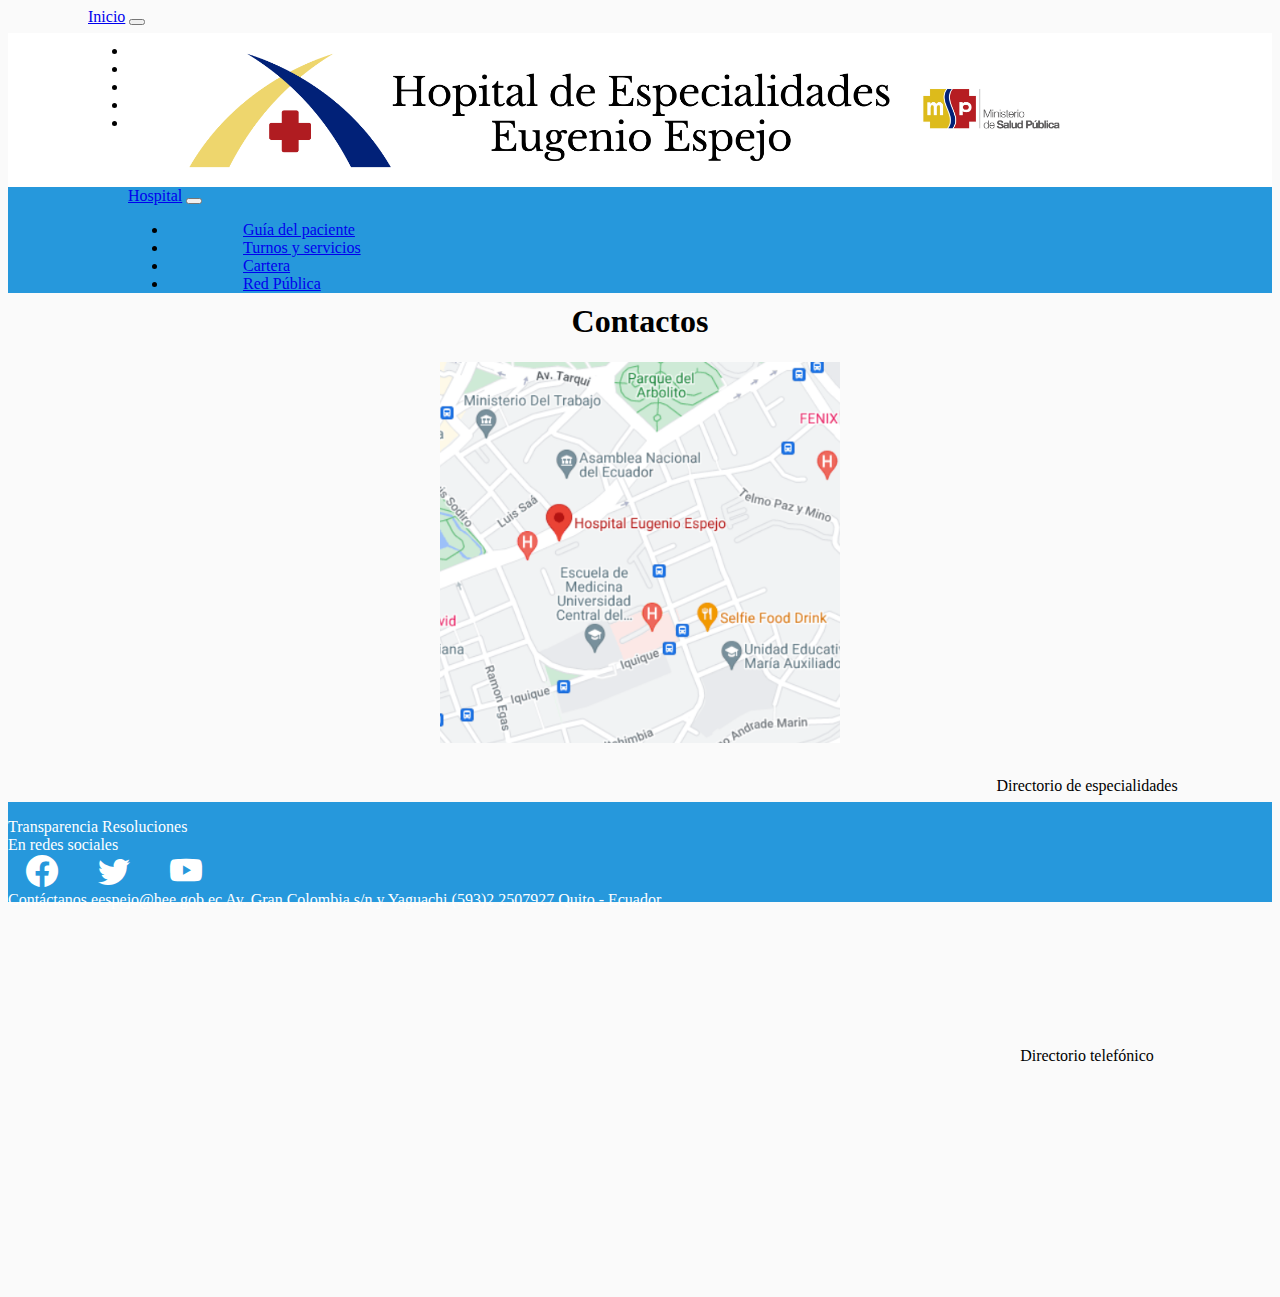
==== contacto.html @ 955ecc6c "Contactos - Ya casi" ====
<!DOCTYPE html>
<html lang="en">
<head>
    <meta charset="UTF-8">
    <meta http-equiv="X-UA-Compatible" content="IE=edge">
    <meta name="viewport" content="width=device-width, initial-scale=1.0">
    <title>Contactos</title>
    <link href="https://cdn.jsdelivr.net/npm/bootstrap@5.3.0-alpha1/dist/css/bootstrap.min.css" rel="stylesheet" integrity="sha384-GLhlTQ8iRABdZLl6O3oVMWSktQOp6b7In1Zl3/Jr59b6EGGoI1aFkw7cmDA6j6gD" crossorigin="anonymous">
    <link rel="stylesheet" href=
            "https://cdn.jsdelivr.net/npm/bootstrap-icons@1.5.0/font/bootstrap-icons.css" />
    <link rel="stylesheet" href="estilos/stylec.css">
</head>
<body>
<!---Menus-->

<!--NavBar1-->

    <nav class="navbar navbar-expand-lg navbar-dark bg-secondary" style="height: 25px;">
      <div class="container-fluid" style="margin-left: 40px; padding-left: 40px;">
        <a class="navbar-brand" href="#">Inicio</a>
        <button class="navbar-toggler" type="button" data-bs-toggle="collapse" data-bs-target="#navbarNav" aria-controls="navbarNav" aria-expanded="false" aria-label="Toggle navigation">
          <span class="navbar-toggler-icon"></span>
        </button>
        <div class="collapse navbar-collapse" id="navbarNav">
          <ul class="navbar-nav" >
            <li class="nav-item" >
              <a class="nav-link" href="#">Intranet</a>
            </li>
            <li class="nav-item" >
              <a class="nav-link" href="#">Webmail</a>
            </li>
            <li class="nav-item" >
              <a class="nav-link " href="#">Quipux</a>
            </li>
            <li class="nav-item" >
              <a class="nav-link " href="#">Directorio</a>
            </li>
            <li class="nav-item" >
              <a class="nav-link " href="#">Docencia</a>
            </li>
          </ul>
        </div>
      </div>
    </nav>
  <!-- Banner -->
    <div style="text-align: center; background: #FFF">
      <img src="recursos/banner.png" style="height: 150px;" alt="Imagen hospital de especialidades Eugenio Espejo">
    </div>

  <!--NavBar2-->

    <nav class="navbar navbar-expand-lg bg-transparent navbar-dark" style="height: 40px;">
      <div class="container-fluid" style="padding-left: 120px; background: #2698DC;">
        <a class="navbar-brand" href="#">Hospital</a>
        <button class="navbar-toggler" type="button" data-bs-toggle="collapse" data-bs-target="#navbarNav" aria-controls="navbarNav" aria-expanded="false" aria-label="Toggle navigation">
          <span class="navbar-toggler-icon"></span>
        </button>
        <div class="collapse navbar-collapse" id="navbarNav">
          <ul class="navbar-nav">
            <li class="nav-item">
              <a class="nav-link" href="#">Guía del paciente</a>
            </li>
            <li class="nav-item">
              <a class="nav-link" href="#">Turnos y servicios</a>
            </li>
            <li class="nav-item">
              <a class="nav-link "  href="#">Cartera</a>
            </li>
            <li class="nav-item">
              <a class="nav-link "  href="#">Red Pública</a>
            </li>
          </ul>
        </div>
      </div>
    </nav>

  <!-- Contactos -->
<div class="d-flex flex-row" style="margin: 25px">
  <div class="container-lg border border-line" style="padding: 30px; text-align: center">
    <h1>Contactos</h1>
    <img class="border border-line" src="recursos/mapa.png" style="width: 400px">
  </div>
  <div style="text-align: right">
    <div class="container" style="text-align: center; float: right">
      <div class="border border-line" style="width: 300px; margin: 0px 10px 20px 10px; height: 250px; ">Directorio de especialidades</div>
      <div class="border border-line" style="width: 300px; height: 250px; margin: 10px 10px 0px 10px;">Directorio telefónico</div>
    </div>
  </div>

</div>


  <!---base bottom-->
  <div class="container-fluid barra_bottom" id="bottom" style="background: #2698DC">
    <div class="row" style="padding-top: 16px;">
      <div class="col d-grid text-center ">
        <a class="bottom">Transparencia</a>
        <a class="bottom">Resoluciones</a>
      </div>
      <div class="col  text-center">
        <span class="d-block"><div class = "bottom">En redes sociales</div></span>
        <i class="bi bi-facebook icono"></i>
        <i class="bi bi-twitter icono"></i>
        <i class="bi bi-youtube icono"></i>
      </div>
      <div class="col  d-grid text-center">
        <span><a href="contacto.html" class="bottom" alt="Link para la página de contactos">Contáctanos</a></span>
        <a class="bottom">eespejo@hee.gob.ec</a>
        <a class="bottom">
          Av. Gran Colombia s/n y Yaguachi (593)2 2507927 Quito - Ecuador
        </a>
      </div>
    </div>
  </div>
  <script src="https://cdn.jsdelivr.net/npm/bootstrap@5.3.0-alpha1/dist/js/bootstrap.bundle.min.js" integrity="sha384-w76AqPfDkMBDXo30jS1Sgez6pr3x5MlQ1ZAGC+nuZB+EYdgRZgiwxhTBTkF7CXvN" crossorigin="anonymous"></script>

</body>
</html>
---- estilos/stylec.css ----
.barra_bottom{
    height: 100px;
    margin-top: 10px;

}

.icono{
    font-size: 2rem;
    color: #FFF;
    margin: 0 18px;
}


.titulo{
    padding: 15px 0px;
    color: #0d6efd;
    display: flex;
}

.nav-item{
    padding: 0 25px;
}

.bottom{
    text-decoration: none;
    color: #FFF;
}

.nav-item{
    padding: 0 75px;
}
body{
    background: #fafafa;
}
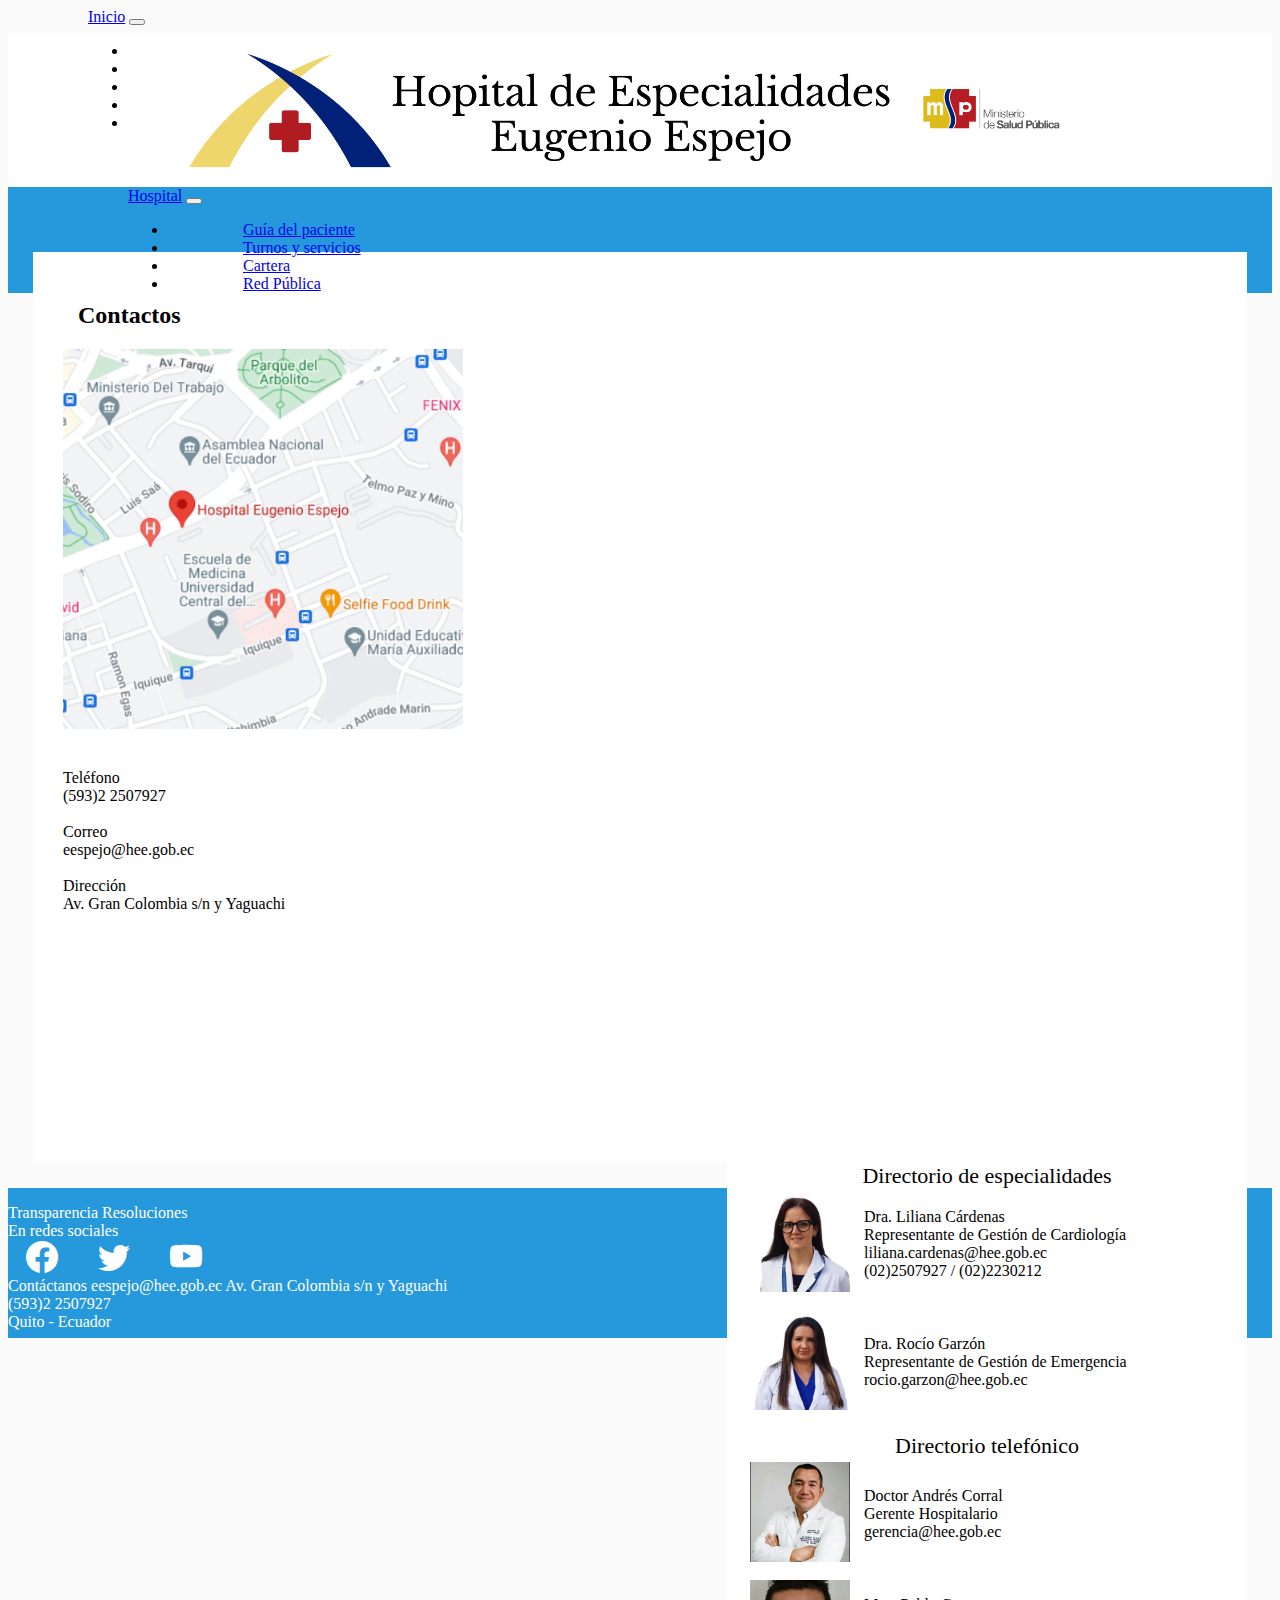
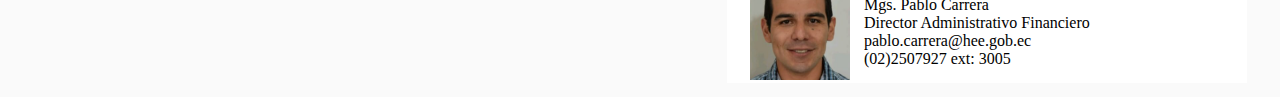
==== commit f98f51c6: "Contactos Final" ====
--- a/contacto.html
+++ b/contacto.html
@@ -76,14 +76,88 @@
 
   <!-- Contactos -->
 <div class="d-flex flex-row" style="margin: 25px">
-  <div class="container-lg border border-line" style="padding: 30px; text-align: center">
-    <h1>Contactos</h1>
-    <img class="border border-line" src="recursos/mapa.png" style="width: 400px">
+  <div class="container-lg border border-line contactos" style="padding: 30px;">
+    <div>
+      <h2 style="padding-left: 15px">Contactos</h2>
+    </div>
+    <div class="d-flex flex-row">
+      <div class="container-sm">
+        <img class="border border-line d-flex" src="recursos/mapa.png" style="width: 400px">
+      </div>
+      <div class="container-sm" style="height: 400px">
+        <br>
+        <br>
+        <span>Teléfono</span>
+        <br>
+        <span>(593)2 2507927</span>
+        <br>
+        <br>
+        <span>Correo</span>
+        <br>
+        <span>eespejo@hee.gob.ec</span>
+        <br>
+        <br>
+        <span>Dirección</span>
+        <br>
+        <span>Av. Gran Colombia s/n y Yaguachi</span>
+        <br>
+      </div>
+    </div>
   </div>
   <div style="text-align: right">
-    <div class="container" style="text-align: center; float: right">
-      <div class="border border-line" style="width: 300px; margin: 0px 10px 20px 10px; height: 250px; ">Directorio de especialidades</div>
-      <div class="border border-line" style="width: 300px; height: 250px; margin: 10px 10px 0px 10px;">Directorio telefónico</div>
+    <div class="container contactos" style="text-align: center; float: right">
+      <div class="border border-line" style="width: 500px; margin: 0px 10px 20px 10px; height: 250px; ">
+        <span class="texto">Directorio de especialidades</span>
+        <table style="text-align: start">
+          <tr>
+            <td>
+              <img src="recursos/LilianaPatricia.jpg" style="height: 100px; margin-left: 10px" class="rounded-circle border border-line">
+            </td>
+            <td>
+              <span>Dra. Liliana Cárdenas</span><br>
+              <span>Representante de Gestión de Cardiología</span><br>
+              <span>liliana.cardenas@hee.gob.ec</span><br>
+              <span>(02)2507927 / (02)2230212</span>
+            </td>
+          </tr>
+          <tr>
+            <td>
+              <img src="recursos/rocioGarzon.jpg" style="height: 100px; margin: 10px" class="rounded-circle border border-line"
+            </td>
+            <td>
+              <span>Dra. Rocío Garzón</span><br>
+              <span>Representante de Gestión de Emergencia</span><br>
+              <span>rocio.garzon@hee.gob.ec</span><br>
+            </td>
+          </tr>
+        </table>
+      </div>
+      <div class="border border-line" style="width: 500px; height: 250px; margin: 0px 10px 0px 10px;">
+        <span class="texto">Directorio telefónico</span>
+        <table style="text-align: start">
+          <tr>
+            <td>
+              <img src="recursos/andresCorral.jpg" style="height: 100px; margin-left: 10px" class="rounded-circle border border-line"
+            </td>
+            <td >
+              <span>Doctor Andrés Corral</span><br>
+              <span>Gerente Hospitalario</span><br>
+              <span>gerencia@hee.gob.ec</span><br>
+            </td>
+          </tr>
+          <tr>
+            <td>
+              <img src="recursos/pabloCarrera.png" style="height: 100px; margin: 10px" class="rounded-circle border border-line"
+            </td>
+            <td>
+              <span>Mgs. Pablo Carrera</span><br>
+              <span>Director Administrativo Financiero</span><br>
+              <span> pablo.carrera@hee.gob.ec</span><br>
+              <span> (02)2507927 ext: 3005</span>
+            </td>
+          </tr>
+        </table>
+      </div>
     </div>
   </div>
 
@@ -91,23 +165,25 @@
 
 
   <!---base bottom-->
-  <div class="container-fluid barra_bottom" id="bottom" style="background: #2698DC">
+  <div class="container-fluid barra_bottom" id="bottom">
     <div class="row" style="padding-top: 16px;">
       <div class="col d-grid text-center ">
-        <a class="bottom">Transparencia</a>
-        <a class="bottom">Resoluciones</a>
+        <a >Transparencia</a>
+        <a >Resoluciones</a>
       </div>
       <div class="col  text-center">
-        <span class="d-block"><div class = "bottom">En redes sociales</div></span>
+        <span class="d-block"><div>En redes sociales</div></span>
         <i class="bi bi-facebook icono"></i>
         <i class="bi bi-twitter icono"></i>
         <i class="bi bi-youtube icono"></i>
       </div>
       <div class="col  d-grid text-center">
-        <span><a href="contacto.html" class="bottom" alt="Link para la página de contactos">Contáctanos</a></span>
-        <a class="bottom">eespejo@hee.gob.ec</a>
-        <a class="bottom">
-          Av. Gran Colombia s/n y Yaguachi (593)2 2507927 Quito - Ecuador
+        <span><a href="contacto.html" class="barra_bottom" alt="Link para la página de contactos">Contáctanos</a></span>
+        <a >eespejo@hee.gob.ec</a>
+        <a>
+          Av. Gran Colombia s/n y Yaguachi <br>
+          (593)2 2507927<br>
+          Quito - Ecuador
         </a>
       </div>
     </div>
--- a/estilos/stylec.css
+++ b/estilos/stylec.css
@@ -1,16 +1,16 @@
 
 .barra_bottom{
-    height: 100px;
+    height: 150px;
     margin-top: 10px;
-
+    background: #2698DC;
+    color: #FFFFFF;
+    text-decoration: none;
 }
-
 .icono{
     font-size: 2rem;
     color: #FFF;
     margin: 0 18px;
 }
-
 
 .titulo{
     padding: 15px 0px;
@@ -19,17 +19,17 @@
 }
 
 .nav-item{
-    padding: 0 25px;
+    padding: 0 75px;
 }
 
-.bottom{
-    text-decoration: none;
-    color: #FFF;
+body{
+    background: #fafafa;
 }
 
-.nav-item{
-    padding: 0 75px;
+.contactos{
+    background: #FFFFFF;
 }
-body{
-    background: #fafafa;
+.texto{
+    margin-top: 15px;
+    font-size: 22px;
 }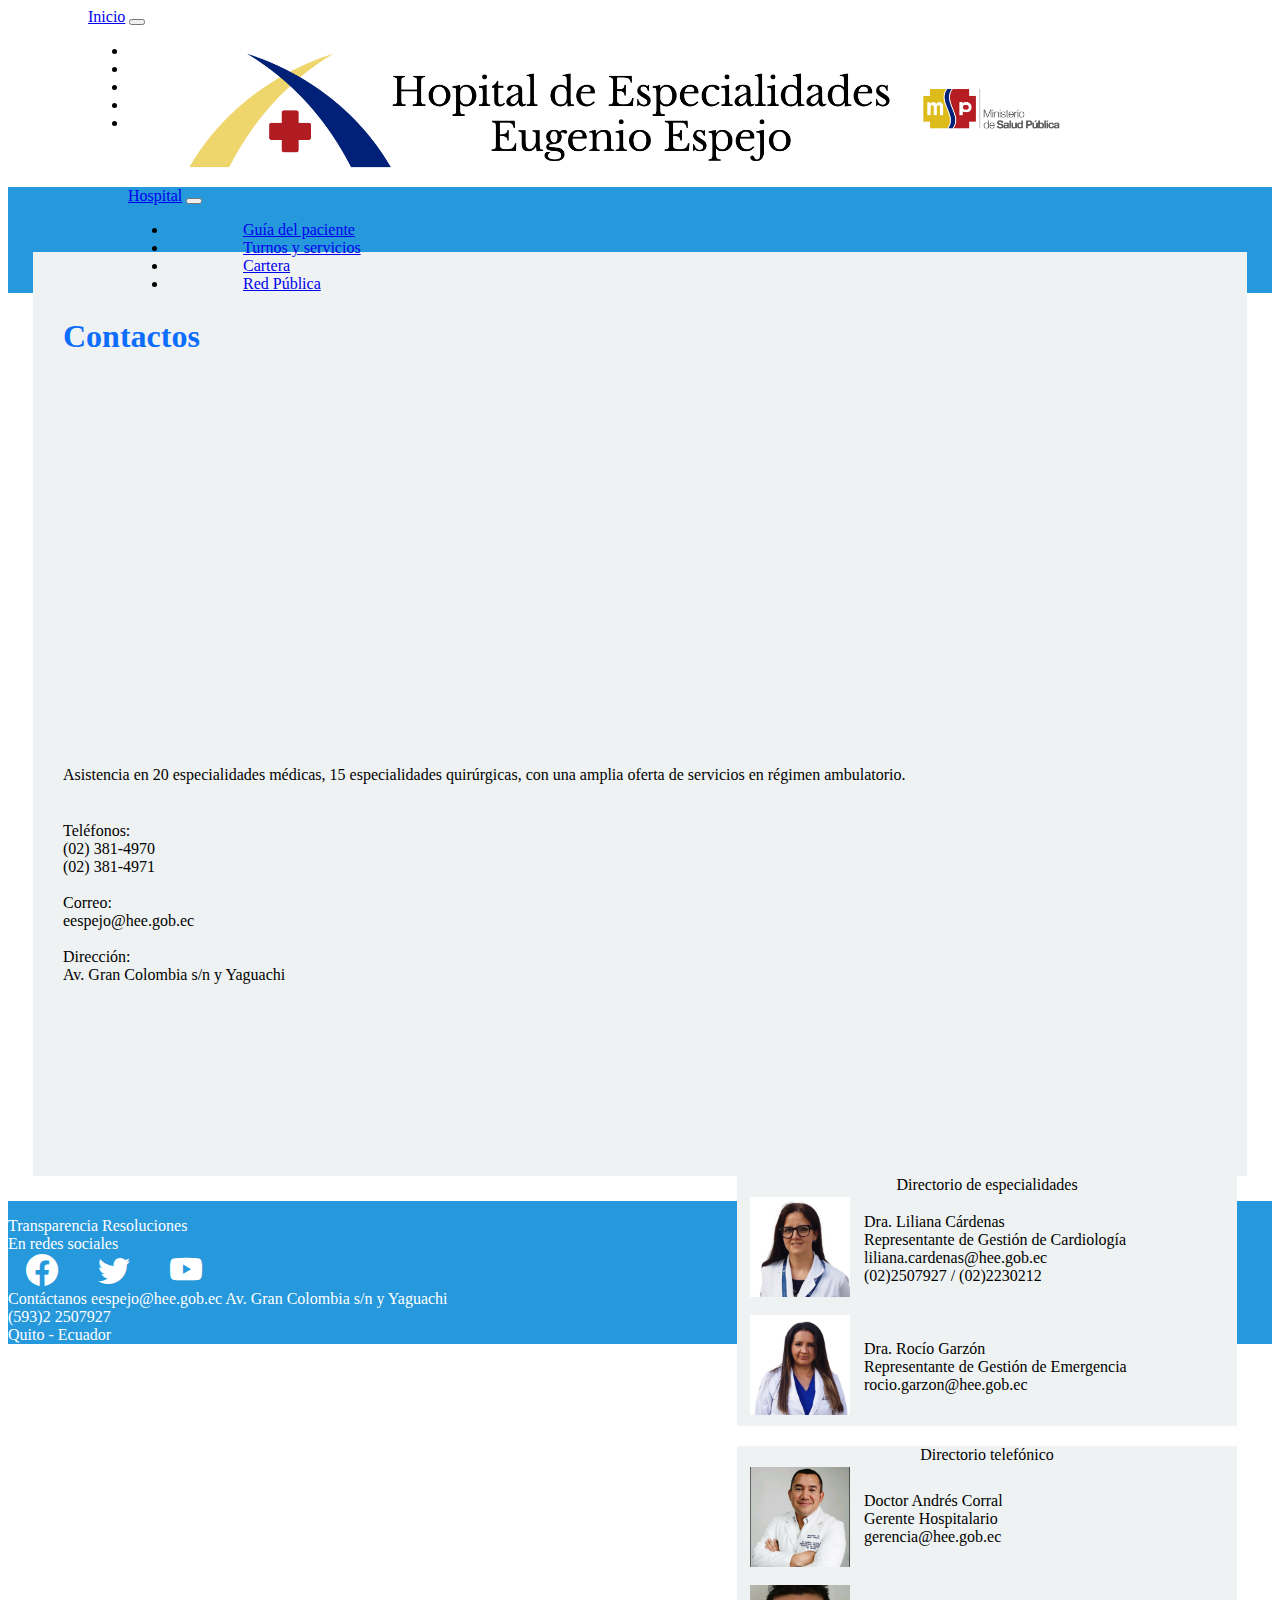
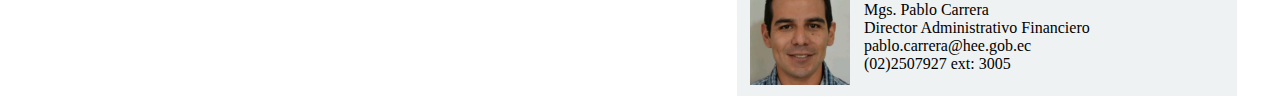
==== commit 8899017d: "Continuidad entre páginas" ====
--- a/contacto.html
+++ b/contacto.html
@@ -1,5 +1,5 @@
 <!DOCTYPE html>
-<html lang="en">
+<html lang="es">
 <head>
     <meta charset="UTF-8">
     <meta http-equiv="X-UA-Compatible" content="IE=edge">
@@ -44,7 +44,9 @@
     </nav>
   <!-- Banner -->
     <div style="text-align: center; background: #FFF">
-      <img src="recursos/banner.png" style="height: 150px;" alt="Imagen hospital de especialidades Eugenio Espejo">
+      <a href="index.html">
+        <img src="recursos/banner.png" style="height: 150px;" alt="Logo hospital de especialidades Eugenio Espejo">
+      </a>
     </div>
 
   <!--NavBar2-->
@@ -75,29 +77,35 @@
     </nav>
 
   <!-- Contactos -->
-<div class="d-flex flex-row" style="margin: 25px">
-  <div class="container-lg border border-line contactos" style="padding: 30px;">
-    <div>
-      <h2 style="padding-left: 15px">Contactos</h2>
+<div class="d-flex flex-row" style="margin: 25px;">
+  <div class="container-lg border border-line contactos" style="padding: 30px;background: #eff2f2">
+    <div class="tab-content">
+      <div class="tab-pane active" id="titulo" role="tabpanel" aria-labelledby="nav-tabContent">
+        <h1 class="titulo d-block" >Contactos</h1>
+      </div>
     </div>
     <div class="d-flex flex-row">
       <div class="container-sm">
-        <img class="border border-line d-flex" src="recursos/mapa.png" style="width: 400px">
-      </div>
-      <div class="container-sm" style="height: 400px">
-        <br>
-        <br>
-        <span>Teléfono</span>
-        <br>
-        <span>(593)2 2507927</span>
-        <br>
-        <br>
-        <span>Correo</span>
+        <iframe src="https://www.google.com/maps/embed?pb=!1m18!1m12!1m3!1d3989.7903846489503!2d-78.50121328594994!3d-0.21440803545476206!2m3!1f0!2f0!3f0!3m2!1i1024!2i768!4f13.1!3m3!1m2!1s0x91d59a2214722bf7%3A0xd33e23e92b9fbbc4!2sHospital%20Eugenio%20Espejo!5e0!3m2!1ses-419!2sec!4v1674748970581!5m2!1ses-419!2sec" width="400" height="350" style="border: 0px; pointer-events: none;" allowfullscreen="" loading="lazy" referrerpolicy="no-referrer-when-downgrade" alt="Mapa Hospital Eugenio Espejo"></iframe>
+      </div>
+      <div class="container-sm" style="height: 400px; margin: 0;">
+        <div class="border-top border-bottom border-light" style="padding-top: 20px; padding-bottom: 20px">
+          Asistencia en 20 especialidades médicas, 15 especialidades quirúrgicas, con una amplia oferta de servicios en régimen ambulatorio.
+        </div>
+        <br>
+        <span>Teléfonos:</span>
+        <br>
+        <span>(02) 381-4970</span>
+        <br>
+        <span>(02) 381-4971</span>
+        <br>
+        <br>
+        <span>Correo:</span>
         <br>
         <span>eespejo@hee.gob.ec</span>
         <br>
         <br>
-        <span>Dirección</span>
+        <span>Dirección:</span>
         <br>
         <span>Av. Gran Colombia s/n y Yaguachi</span>
         <br>
@@ -106,7 +114,7 @@
   </div>
   <div style="text-align: right">
     <div class="container contactos" style="text-align: center; float: right">
-      <div class="border border-line" style="width: 500px; margin: 0px 10px 20px 10px; height: 250px; ">
+      <div class="border border-line" style="width: 500px; margin: 0px 10px 20px 10px; height: 250px; background: #eff2f2">
         <span class="texto">Directorio de especialidades</span>
         <table style="text-align: start">
           <tr>
@@ -132,7 +140,7 @@
           </tr>
         </table>
       </div>
-      <div class="border border-line" style="width: 500px; height: 250px; margin: 0px 10px 0px 10px;">
+      <div class="border border-line" style="width: 500px; height: 250px; margin: 0px 10px 0px 10px;background: #eff2f2">
         <span class="texto">Directorio telefónico</span>
         <table style="text-align: start">
           <tr>
--- a/estilos/stylec.css
+++ b/estilos/stylec.css
@@ -1,35 +1,45 @@
-
-.barra_bottom{
-    height: 150px;
+.barra_bottom {
     margin-top: 10px;
     background: #2698DC;
     color: #FFFFFF;
     text-decoration: none;
 }
-.icono{
+.barra_bottom a:hover{
+    color: #1f478d;
+}
+.icono {
     font-size: 2rem;
     color: #FFF;
     margin: 0 18px;
 }
 
-.titulo{
+.titulo {
     padding: 15px 0px;
     color: #0d6efd;
     display: flex;
 }
 
-.nav-item{
+.nav-item {
     padding: 0 75px;
 }
 
-body{
-    background: #fafafa;
+.button {
+    background-color: #1f478d;
+    border: none;
+    color: white;
+    padding: 30px 90px;
+    text-align: center;
+    text-decoration: none;
+    display: inline-block;
+    margin: 4px 2px;
+    cursor: pointer;
+    border-radius: 16px;
+    font-size: 20px;
 }
 
-.contactos{
-    background: #FFFFFF;
+.button:hover {
+    background-color: #2698DC;
 }
-.texto{
-    margin-top: 15px;
-    font-size: 22px;
+#navbarNav{
+    justify-content: center;
 }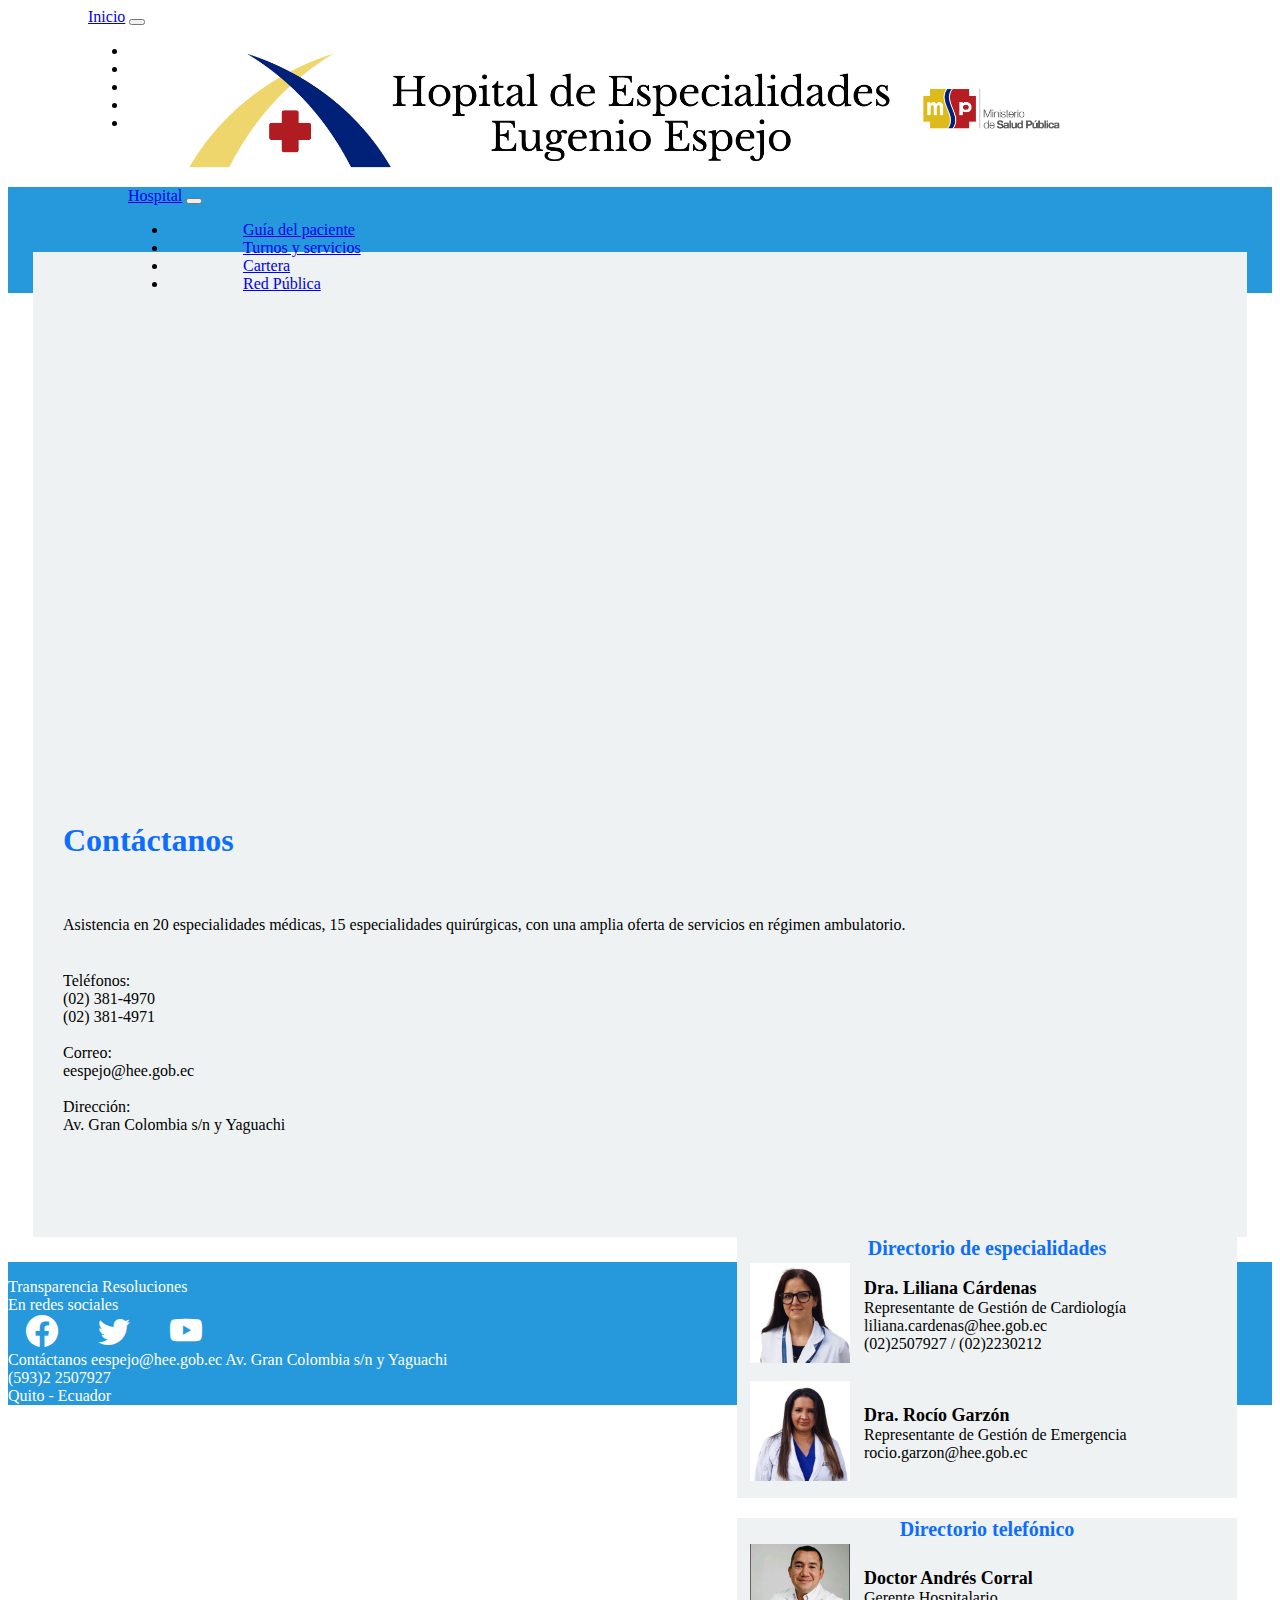
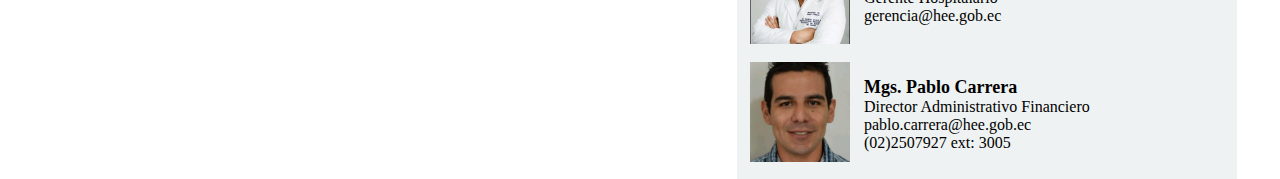
==== commit eaf445d7: "Últimos cambios en css y contactos" ====
--- a/contacto.html
+++ b/contacto.html
@@ -79,16 +79,12 @@
   <!-- Contactos -->
 <div class="d-flex flex-row" style="margin: 25px;">
   <div class="container-lg border border-line contactos" style="padding: 30px;background: #eff2f2">
-    <div class="tab-content">
-      <div class="tab-pane active" id="titulo" role="tabpanel" aria-labelledby="nav-tabContent">
-        <h1 class="titulo d-block" >Contactos</h1>
-      </div>
-    </div>
     <div class="d-flex flex-row">
       <div class="container-sm">
-        <iframe src="https://www.google.com/maps/embed?pb=!1m18!1m12!1m3!1d3989.7903846489503!2d-78.50121328594994!3d-0.21440803545476206!2m3!1f0!2f0!3f0!3m2!1i1024!2i768!4f13.1!3m3!1m2!1s0x91d59a2214722bf7%3A0xd33e23e92b9fbbc4!2sHospital%20Eugenio%20Espejo!5e0!3m2!1ses-419!2sec!4v1674748970581!5m2!1ses-419!2sec" width="400" height="350" style="border: 0px; pointer-events: none;" allowfullscreen="" loading="lazy" referrerpolicy="no-referrer-when-downgrade" alt="Mapa Hospital Eugenio Espejo"></iframe>
+        <iframe src="https://www.google.com/maps/embed?pb=!1m18!1m12!1m3!1d3989.7903846489503!2d-78.50121328594994!3d-0.21440803545476206!2m3!1f0!2f0!3f0!3m2!1i1024!2i768!4f13.1!3m3!1m2!1s0x91d59a2214722bf7%3A0xd33e23e92b9fbbc4!2sHospital%20Eugenio%20Espejo!5e0!3m2!1ses-419!2sec!4v1674748970581!5m2!1ses-419!2sec" width="400" height="500" style="border: 0px; pointer-events: none;" allowfullscreen="" loading="lazy" referrerpolicy="no-referrer-when-downgrade" alt="Mapa Hospital Eugenio Espejo"></iframe>
       </div>
       <div class="container-sm" style="height: 400px; margin: 0;">
+        <h1 class="titulo d-block" >Contáctanos</h1>
         <div class="border-top border-bottom border-light" style="padding-top: 20px; padding-bottom: 20px">
           Asistencia en 20 especialidades médicas, 15 especialidades quirúrgicas, con una amplia oferta de servicios en régimen ambulatorio.
         </div>
@@ -114,7 +110,7 @@
   </div>
   <div style="text-align: right">
     <div class="container contactos" style="text-align: center; float: right">
-      <div class="border border-line" style="width: 500px; margin: 0px 10px 20px 10px; height: 250px; background: #eff2f2">
+      <div class="border border-line" style="width: 500px; height: auto; margin: 0px 10px 20px 10px; background: #eff2f2">
         <span class="texto">Directorio de especialidades</span>
         <table style="text-align: start">
           <tr>
@@ -122,7 +118,7 @@
               <img src="recursos/LilianaPatricia.jpg" style="height: 100px; margin-left: 10px" class="rounded-circle border border-line">
             </td>
             <td>
-              <span>Dra. Liliana Cárdenas</span><br>
+              <span class="doctor">Dra. Liliana Cárdenas</span><br>
               <span>Representante de Gestión de Cardiología</span><br>
               <span>liliana.cardenas@hee.gob.ec</span><br>
               <span>(02)2507927 / (02)2230212</span>
@@ -133,14 +129,14 @@
               <img src="recursos/rocioGarzon.jpg" style="height: 100px; margin: 10px" class="rounded-circle border border-line"
             </td>
             <td>
-              <span>Dra. Rocío Garzón</span><br>
+              <span class="doctor">Dra. Rocío Garzón</span><br>
               <span>Representante de Gestión de Emergencia</span><br>
               <span>rocio.garzon@hee.gob.ec</span><br>
             </td>
           </tr>
         </table>
       </div>
-      <div class="border border-line" style="width: 500px; height: 250px; margin: 0px 10px 0px 10px;background: #eff2f2">
+      <div class="border border-line" style="width: 500px; height: auto; margin: 0px 10px 0px 10px;background: #eff2f2">
         <span class="texto">Directorio telefónico</span>
         <table style="text-align: start">
           <tr>
@@ -148,7 +144,7 @@
               <img src="recursos/andresCorral.jpg" style="height: 100px; margin-left: 10px" class="rounded-circle border border-line"
             </td>
             <td >
-              <span>Doctor Andrés Corral</span><br>
+              <span class="doctor">Doctor Andrés Corral</span><br>
               <span>Gerente Hospitalario</span><br>
               <span>gerencia@hee.gob.ec</span><br>
             </td>
@@ -158,7 +154,7 @@
               <img src="recursos/pabloCarrera.png" style="height: 100px; margin: 10px" class="rounded-circle border border-line"
             </td>
             <td>
-              <span>Mgs. Pablo Carrera</span><br>
+              <span class="doctor">Mgs. Pablo Carrera</span><br>
               <span>Director Administrativo Financiero</span><br>
               <span> pablo.carrera@hee.gob.ec</span><br>
               <span> (02)2507927 ext: 3005</span>
--- a/estilos/stylec.css
+++ b/estilos/stylec.css
@@ -11,6 +11,17 @@
     font-size: 2rem;
     color: #FFF;
     margin: 0 18px;
+}
+
+.doctor{
+    font-size: 18px;
+    font-weight: bold;
+}
+
+.texto{
+    font-size: 20px;
+    color: #0d6efd;
+    font-weight: bold;
 }
 
 .titulo {
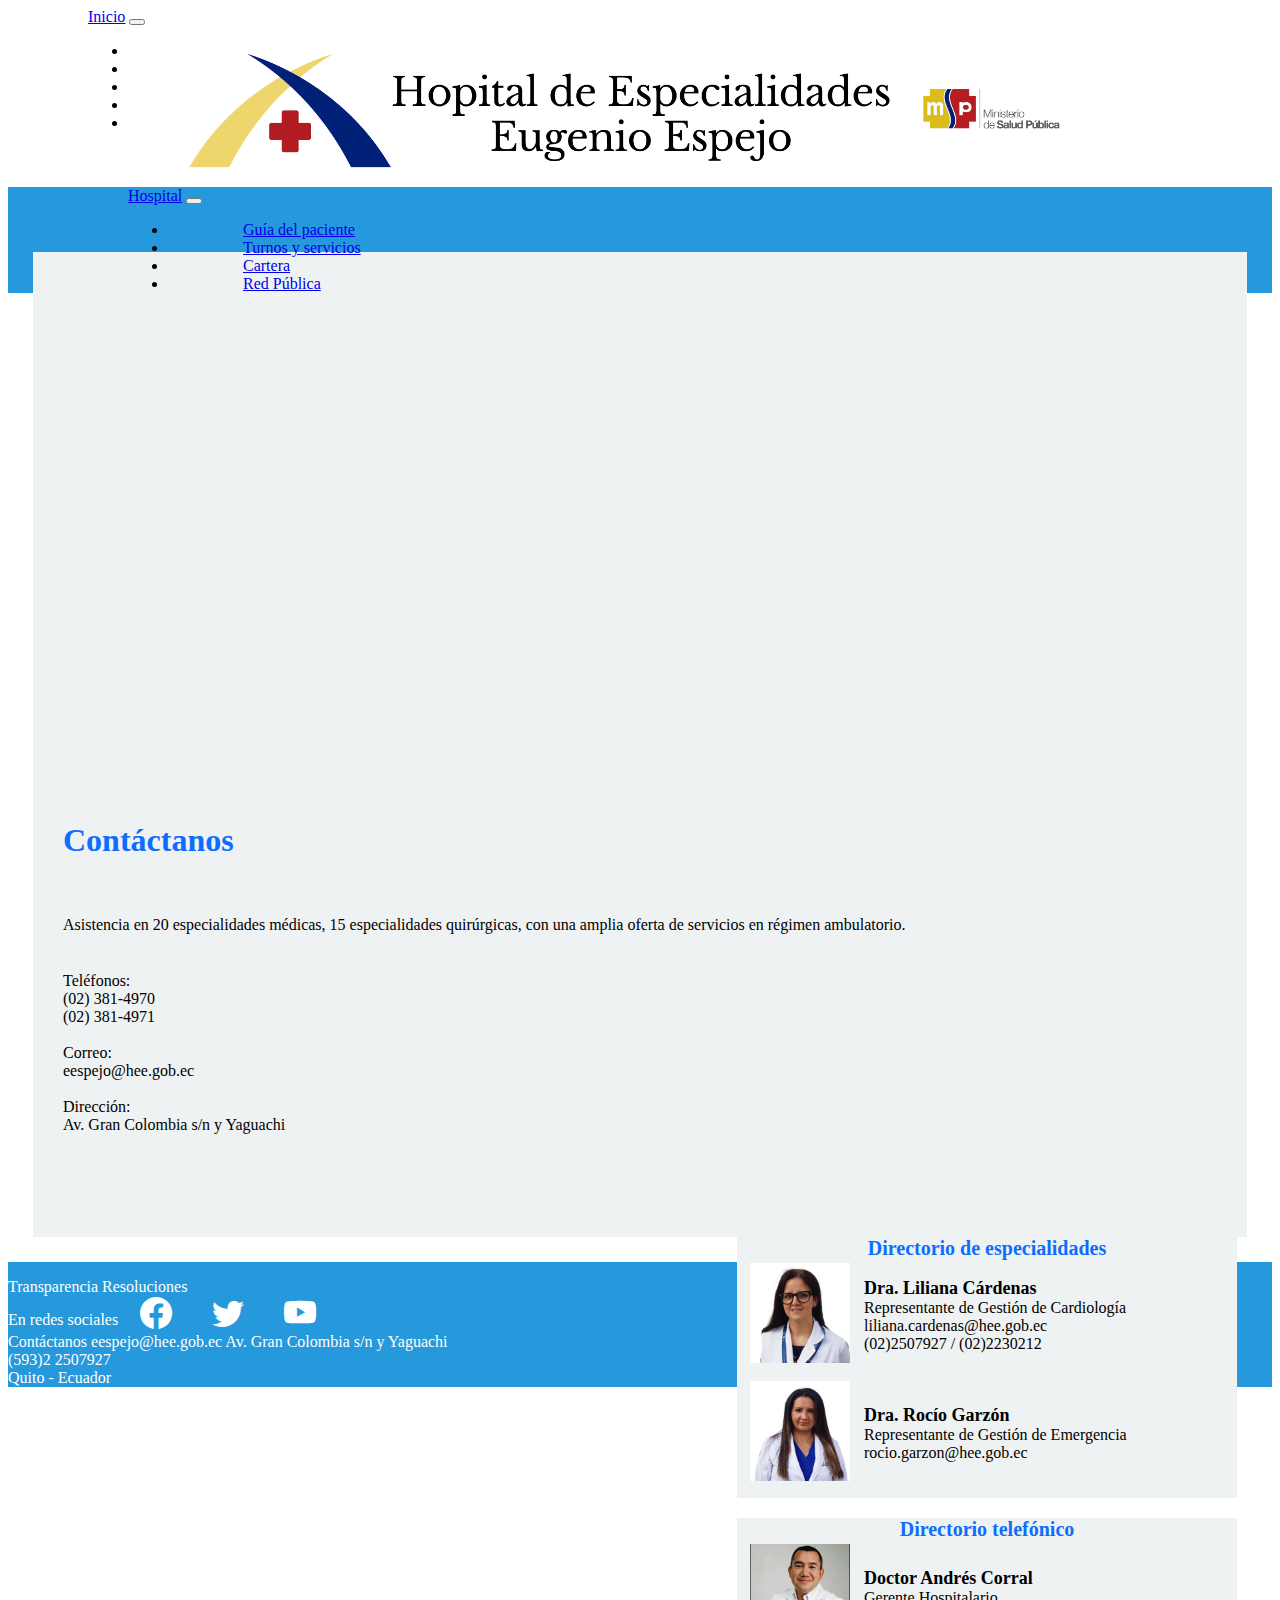
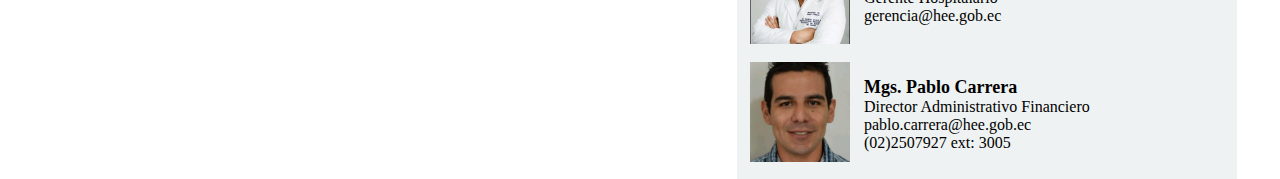
==== commit d8097b3f: "Tab index" ====
--- a/contacto.html
+++ b/contacto.html
@@ -77,87 +77,89 @@
     </nav>
 
   <!-- Contactos -->
-<div class="d-flex flex-row" style="margin: 25px;">
+<div class="d-flex flex-row" style="margin: 25px;" >
   <div class="container-lg border border-line contactos" style="padding: 30px;background: #eff2f2">
     <div class="d-flex flex-row">
       <div class="container-sm">
-        <iframe src="https://www.google.com/maps/embed?pb=!1m18!1m12!1m3!1d3989.7903846489503!2d-78.50121328594994!3d-0.21440803545476206!2m3!1f0!2f0!3f0!3m2!1i1024!2i768!4f13.1!3m3!1m2!1s0x91d59a2214722bf7%3A0xd33e23e92b9fbbc4!2sHospital%20Eugenio%20Espejo!5e0!3m2!1ses-419!2sec!4v1674748970581!5m2!1ses-419!2sec" width="400" height="500" style="border: 0px; pointer-events: none;" allowfullscreen="" loading="lazy" referrerpolicy="no-referrer-when-downgrade" alt="Mapa Hospital Eugenio Espejo"></iframe>
+        <iframe src="https://www.google.com/maps/embed?pb=!1m18!1m12!1m3!1d3989.7903846489503!2d-78.50121328594994!3d-0.21440803545476206!2m3!1f0!2f0!3f0!3m2!1i1024!2i768!4f13.1!3m3!1m2!1s0x91d59a2214722bf7%3A0xd33e23e92b9fbbc4!2sHospital%20Eugenio%20Espejo!5e0!3m2!1ses-419!2sec!4v1674748970581!5m2!1ses-419!2sec" width="400" height="500" style="border: 0; pointer-events: none;" allowfullscreen="" loading="lazy" referrerpolicy="no-referrer-when-downgrade"></iframe>
       </div>
       <div class="container-sm" style="height: 400px; margin: 0;">
-        <h1 class="titulo d-block" >Contáctanos</h1>
-        <div class="border-top border-bottom border-light" style="padding-top: 20px; padding-bottom: 20px">
+        <h1 class="titulo d-block" tabindex="0">Contáctanos</h1>
+        <div class="border-top border-bottom border-light" tabindex="0" style="padding-top: 20px; padding-bottom: 20px">
           Asistencia en 20 especialidades médicas, 15 especialidades quirúrgicas, con una amplia oferta de servicios en régimen ambulatorio.
         </div>
-        <br>
-        <span>Teléfonos:</span>
-        <br>
-        <span>(02) 381-4970</span>
-        <br>
-        <span>(02) 381-4971</span>
-        <br>
-        <br>
-        <span>Correo:</span>
-        <br>
-        <span>eespejo@hee.gob.ec</span>
-        <br>
-        <br>
-        <span>Dirección:</span>
-        <br>
-        <span>Av. Gran Colombia s/n y Yaguachi</span>
-        <br>
+        <div>
+          <br>
+          <span tabindex="0">Teléfonos:</span>
+          <br>
+          <span tabindex="0">(02) 381-4970</span>
+          <br>
+          <span tabindex="0">(02) 381-4971</span>
+          <br>
+          <br>
+          <span tabindex="0">Correo:</span>
+          <br>
+          <span tabindex="0">eespejo@hee.gob.ec</span>
+          <br>
+          <br>
+          <span tabindex="0">Dirección:</span>
+          <br>
+          <span tabindex="0">Av. Gran Colombia s/n y Yaguachi</span>
+          <br>
+        </div>
       </div>
     </div>
   </div>
   <div style="text-align: right">
     <div class="container contactos" style="text-align: center; float: right">
-      <div class="border border-line" style="width: 500px; height: auto; margin: 0px 10px 20px 10px; background: #eff2f2">
-        <span class="texto">Directorio de especialidades</span>
+      <div class="border border-line" style="width: 500px; height: auto; margin: 0 10px 20px 10px; background: #eff2f2">
+        <span class="texto" tabindex="0">Directorio de especialidades</span>
         <table style="text-align: start">
           <tr>
             <td>
-              <img src="recursos/LilianaPatricia.jpg" style="height: 100px; margin-left: 10px" class="rounded-circle border border-line">
-            </td>
-            <td>
-              <span class="doctor">Dra. Liliana Cárdenas</span><br>
-              <span>Representante de Gestión de Cardiología</span><br>
-              <span>liliana.cardenas@hee.gob.ec</span><br>
-              <span>(02)2507927 / (02)2230212</span>
-            </td>
-          </tr>
-          <tr>
-            <td>
-              <img src="recursos/rocioGarzon.jpg" style="height: 100px; margin: 10px" class="rounded-circle border border-line"
-            </td>
-            <td>
-              <span class="doctor">Dra. Rocío Garzón</span><br>
-              <span>Representante de Gestión de Emergencia</span><br>
-              <span>rocio.garzon@hee.gob.ec</span><br>
+              <img tabindex="0" src="recursos/LilianaPatricia.jpg" style="height: 100px; margin-left: 10px" class="rounded-circle border border-line" alt="foto de la Doctora Liliana Cárdenas">
+            </td>
+            <td>
+              <span tabindex="0" class="doctor">Dra. Liliana Cárdenas</span><br>
+              <span tabindex="0">Representante de Gestión de Cardiología</span><br>
+              <span tabindex="0">liliana.cardenas@hee.gob.ec</span><br>
+              <span tabindex="0">(02)2507927 / (02)2230212</span>
+            </td>
+          </tr>
+          <tr>
+            <td>
+              <img tabindex="0" src="recursos/rocioGarzon.jpg" style="height: 100px; margin: 10px" class="rounded-circle border border-line" alt="foto de la Doctora Rocío Garzón">
+            </td>
+            <td>
+              <span tabindex="0" class="doctor">Dra. Rocío Garzón</span><br>
+              <span tabindex="0">Representante de Gestión de Emergencia</span><br>
+              <span tabindex="0">rocio.garzon@hee.gob.ec</span><br>
             </td>
           </tr>
         </table>
       </div>
-      <div class="border border-line" style="width: 500px; height: auto; margin: 0px 10px 0px 10px;background: #eff2f2">
-        <span class="texto">Directorio telefónico</span>
+      <div class="border border-line" style="width: 500px; height: auto; margin: 0 10px 0 10px;background: #eff2f2">
+        <span class="texto" tabindex="0">Directorio telefónico</span>
         <table style="text-align: start">
           <tr>
             <td>
-              <img src="recursos/andresCorral.jpg" style="height: 100px; margin-left: 10px" class="rounded-circle border border-line"
+              <img tabindex="0" src="recursos/andresCorral.jpg" style="height: 100px; margin-left: 10px" class="rounded-circle border border-line" alt="foto del Doctor Andrés Corral">
             </td>
             <td >
-              <span class="doctor">Doctor Andrés Corral</span><br>
-              <span>Gerente Hospitalario</span><br>
-              <span>gerencia@hee.gob.ec</span><br>
-            </td>
-          </tr>
-          <tr>
-            <td>
-              <img src="recursos/pabloCarrera.png" style="height: 100px; margin: 10px" class="rounded-circle border border-line"
-            </td>
-            <td>
-              <span class="doctor">Mgs. Pablo Carrera</span><br>
-              <span>Director Administrativo Financiero</span><br>
-              <span> pablo.carrera@hee.gob.ec</span><br>
-              <span> (02)2507927 ext: 3005</span>
+              <span tabindex="0" class="doctor">Doctor Andrés Corral</span><br>
+              <span tabindex="0">Gerente Hospitalario</span><br>
+              <span tabindex="0">gerencia@hee.gob.ec</span><br>
+            </td>
+          </tr>
+          <tr>
+            <td>
+              <img tabindex="0" src="recursos/pabloCarrera.png" style="height: 100px; margin: 10px" class="rounded-circle border border-line" alt="foto del Magister Pablo Carrera">
+            </td>
+            <td>
+              <span tabindex="0" class="doctor">Mgs. Pablo Carrera</span><br>
+              <span tabindex="0">Director Administrativo Financiero</span><br>
+              <span tabindex="0"> pablo.carrera@hee.gob.ec</span><br>
+              <span tabindex="0"> (02)2507927 ext: 3005</span>
             </td>
           </tr>
         </table>
@@ -176,13 +178,13 @@
         <a >Resoluciones</a>
       </div>
       <div class="col  text-center">
-        <span class="d-block"><div>En redes sociales</div></span>
+        <span class="d-block">En redes sociales</span>
         <i class="bi bi-facebook icono"></i>
         <i class="bi bi-twitter icono"></i>
         <i class="bi bi-youtube icono"></i>
       </div>
       <div class="col  d-grid text-center">
-        <span><a href="contacto.html" class="barra_bottom" alt="Link para la página de contactos">Contáctanos</a></span>
+        <span><a href="contacto.html" class="barra_bottom">Contáctanos</a></span>
         <a >eespejo@hee.gob.ec</a>
         <a>
           Av. Gran Colombia s/n y Yaguachi <br>
--- a/estilos/stylec.css
+++ b/estilos/stylec.css
@@ -51,6 +51,12 @@
 .button:hover {
     background-color: #2698DC;
 }
+<<<<<<< HEAD
+
+.label.failed {
+	border: red thin solid;
+=======
 #navbarNav{
     justify-content: center;
+>>>>>>> dev
 }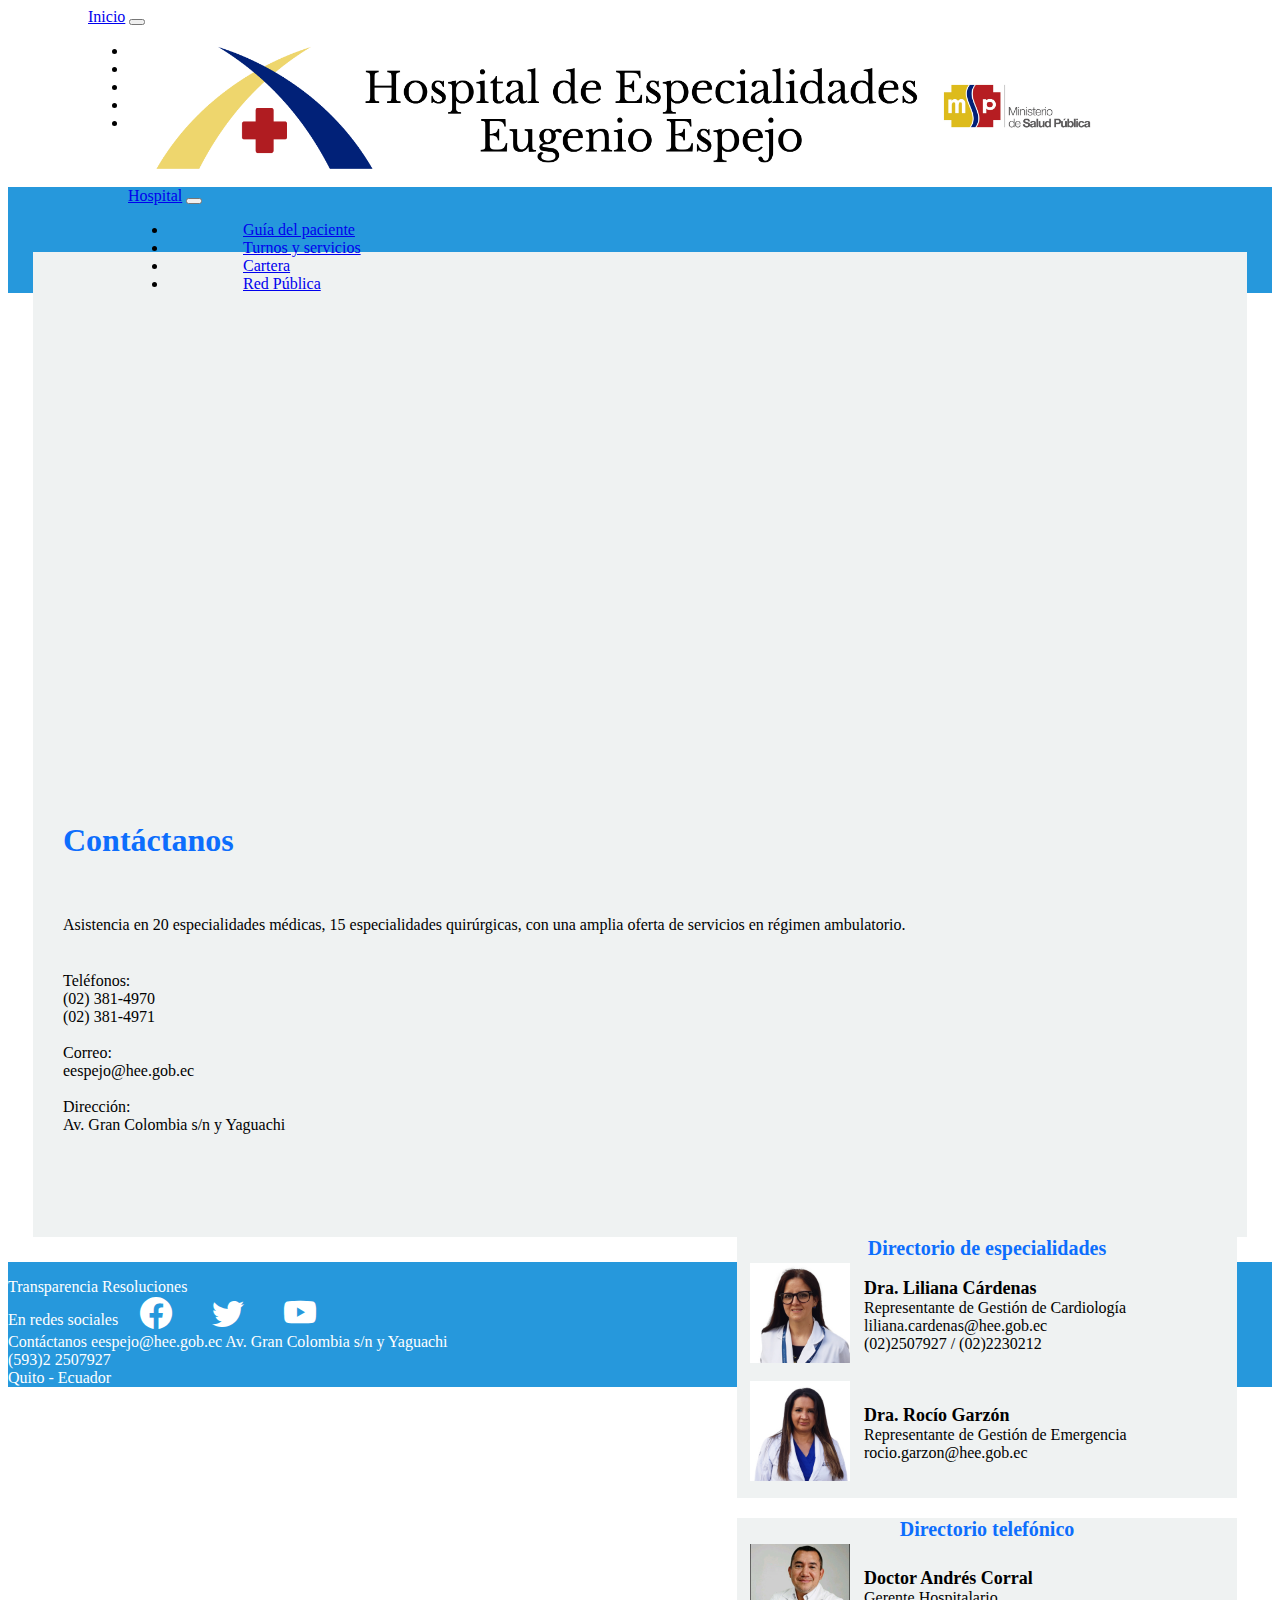
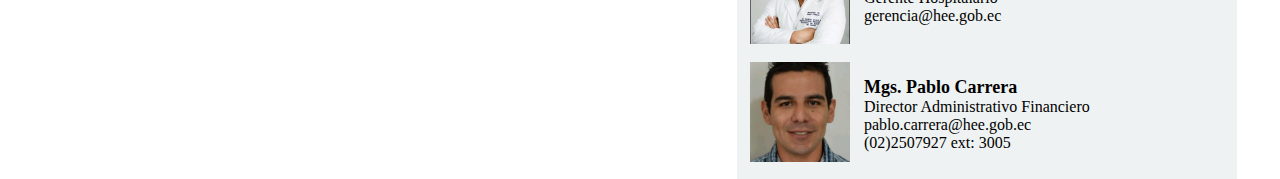
==== commit c047613e: "Footer con tab" ====
--- a/contacto.html
+++ b/contacto.html
@@ -195,6 +195,6 @@
     </div>
   </div>
   <script src="https://cdn.jsdelivr.net/npm/bootstrap@5.3.0-alpha1/dist/js/bootstrap.bundle.min.js" integrity="sha384-w76AqPfDkMBDXo30jS1Sgez6pr3x5MlQ1ZAGC+nuZB+EYdgRZgiwxhTBTkF7CXvN" crossorigin="anonymous"></script>
-
+ <script src="../usabilidad_proyecto_2023/scripts/script.js"></script>
 </body>
 </html>--- a/estilos/stylec.css
+++ b/estilos/stylec.css
@@ -46,6 +46,8 @@
     cursor: pointer;
     border-radius: 16px;
     font-size: 20px;
+    width: 400px;
+    height: 100px;
 }
 
 .button:hover {
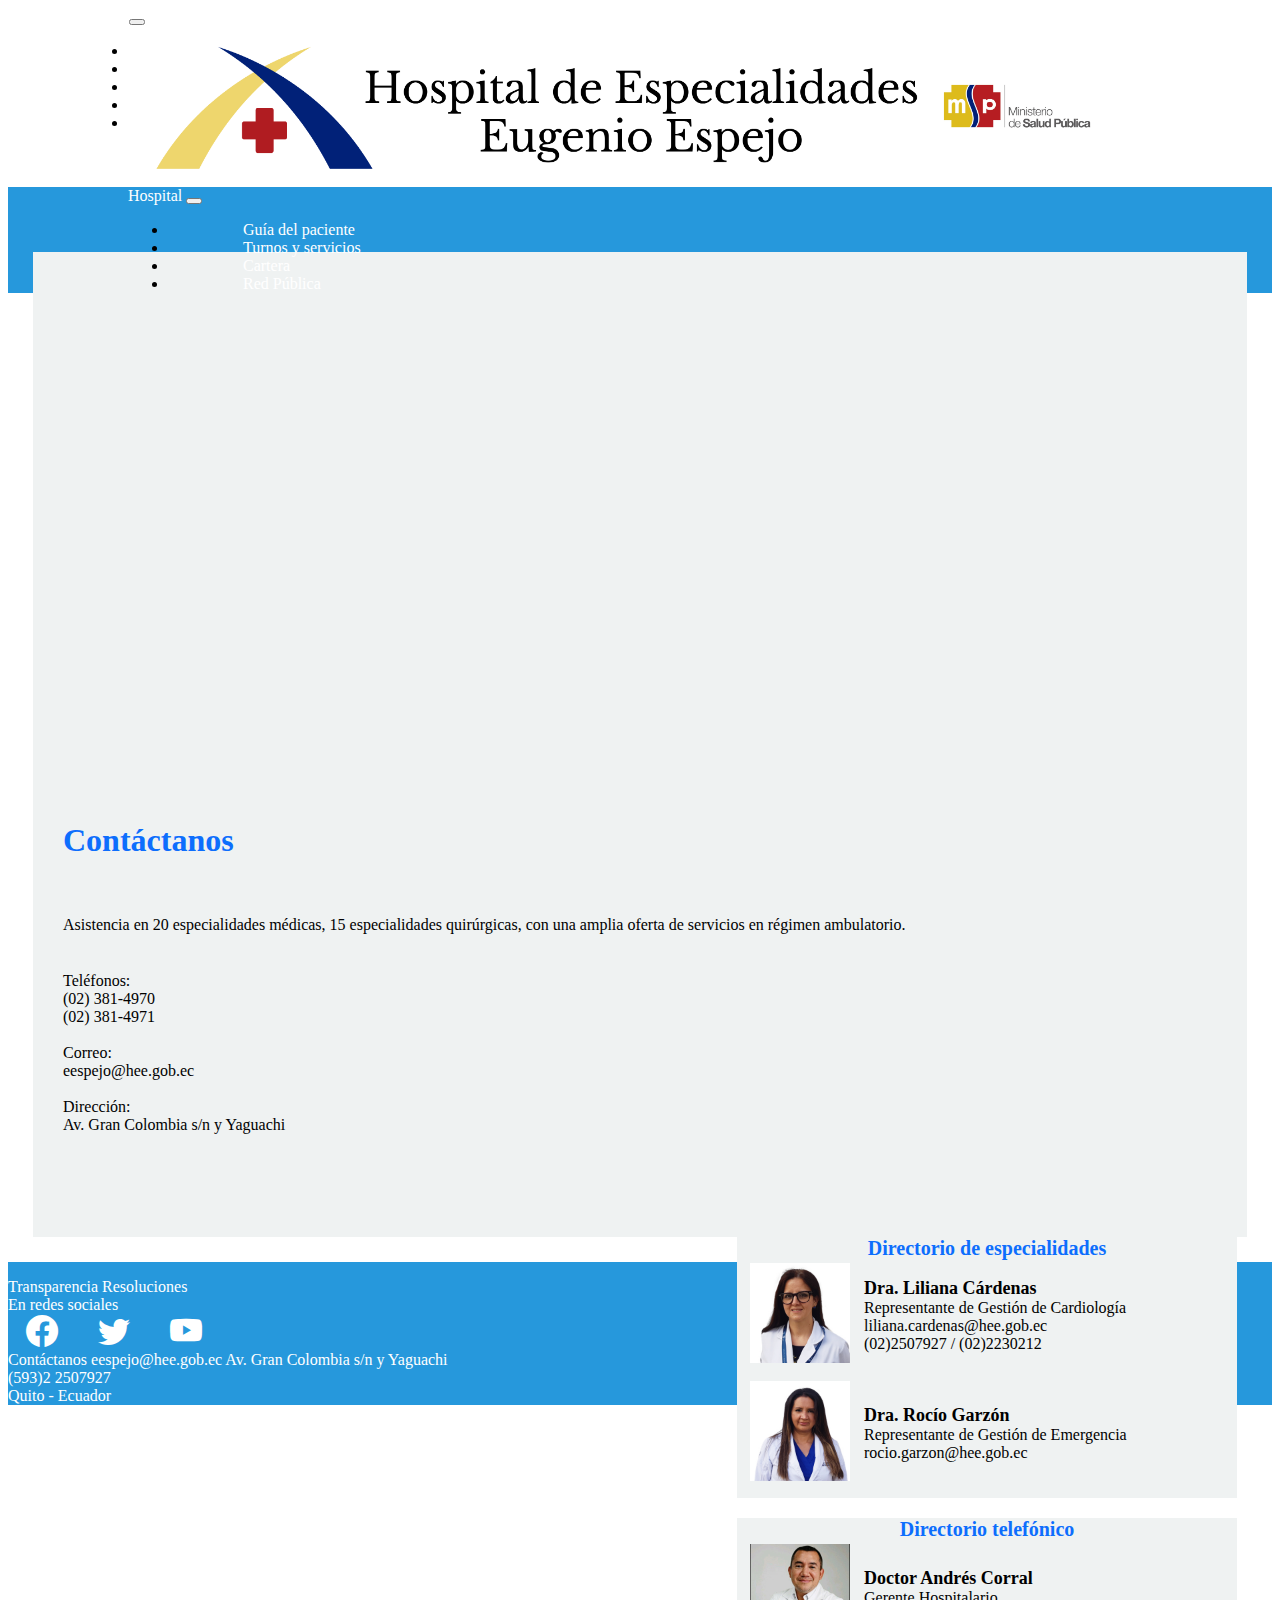
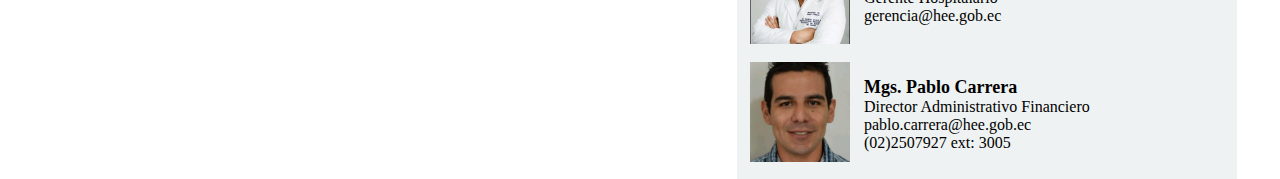
==== commit 7b697c95: "arreglando links" ====
--- a/contacto.html
+++ b/contacto.html
@@ -17,7 +17,7 @@
 
     <nav class="navbar navbar-expand-lg navbar-dark bg-secondary" style="height: 25px;">
       <div class="container-fluid" style="margin-left: 40px; padding-left: 40px;">
-        <a class="navbar-brand" href="#">Inicio</a>
+        <a class="navbar-brand" href="https://danm10.github.io/usabilidad_proyecto_2023/">Inicio</a>
         <button class="navbar-toggler" type="button" data-bs-toggle="collapse" data-bs-target="#navbarNav" aria-controls="navbarNav" aria-expanded="false" aria-label="Toggle navigation">
           <span class="navbar-toggler-icon"></span>
         </button>
@@ -63,7 +63,7 @@
               <a class="nav-link" href="#">Guía del paciente</a>
             </li>
             <li class="nav-item">
-              <a class="nav-link" href="#">Turnos y servicios</a>
+              <a class="nav-link" href="https://danm10.github.io/usabilidad_proyecto_2023/turnos.html">Turnos y servicios</a>
             </li>
             <li class="nav-item">
               <a class="nav-link "  href="#">Cartera</a>
@@ -171,28 +171,28 @@
 
 
   <!---base bottom-->
-  <div class="container-fluid barra_bottom" id="bottom">
-    <div class="row" style="padding-top: 16px;">
-      <div class="col d-grid text-center ">
-        <a >Transparencia</a>
-        <a >Resoluciones</a>
-      </div>
-      <div class="col  text-center">
-        <span class="d-block">En redes sociales</span>
-        <i class="bi bi-facebook icono"></i>
-        <i class="bi bi-twitter icono"></i>
-        <i class="bi bi-youtube icono"></i>
-      </div>
-      <div class="col  d-grid text-center">
-        <span><a href="contacto.html" class="barra_bottom">Contáctanos</a></span>
-        <a >eespejo@hee.gob.ec</a>
-        <a>
-          Av. Gran Colombia s/n y Yaguachi <br>
-          (593)2 2507927<br>
-          Quito - Ecuador
-        </a>
-      </div>
-    </div>
+  <div class="container-fluid barra_bottom " tab-index="0" id="bottom" >
+      <div class="row" style="padding-top: 16px;">
+          <div class="col d-grid text-center ">
+              <a href="#" alt="Enlace a datos de transparencia">Transparencia</a>
+              <a href="#" alt="Enlace a datos de Resoluciones">Resoluciones</a>
+          </div>
+          <div class="col  text-center">
+              <span class="d-block"><div>En redes sociales</div></span>
+              <i class="bi bi-facebook icono"></i>
+              <i class="bi bi-twitter icono"></i>
+              <i class="bi bi-youtube icono"></i>
+          </div>
+          <div class="col  d-grid text-center">
+              <span><a href="https://danm10.github.io/usabilidad_proyecto_2023/contacto.html" class="barra_bottom" alt="Link para la página de contactos">Contáctanos</a></span>
+              <a >eespejo@hee.gob.ec</a>
+              <a>
+                  Av. Gran Colombia s/n y Yaguachi <br>
+                  (593)2 2507927<br>
+                  Quito - Ecuador
+              </a>
+          </div>
+      </div>
   </div>
   <script src="https://cdn.jsdelivr.net/npm/bootstrap@5.3.0-alpha1/dist/js/bootstrap.bundle.min.js" integrity="sha384-w76AqPfDkMBDXo30jS1Sgez6pr3x5MlQ1ZAGC+nuZB+EYdgRZgiwxhTBTkF7CXvN" crossorigin="anonymous"></script>
  <script src="../usabilidad_proyecto_2023/scripts/script.js"></script>
--- a/estilos/stylec.css
+++ b/estilos/stylec.css
@@ -53,12 +53,17 @@
 .button:hover {
     background-color: #2698DC;
 }
-<<<<<<< HEAD
 
 .label.failed {
 	border: red thin solid;
-=======
+}
+
 #navbarNav{
     justify-content: center;
->>>>>>> dev
+}
+
+
+a {
+    text-decoration: none;
+    color: white;
 }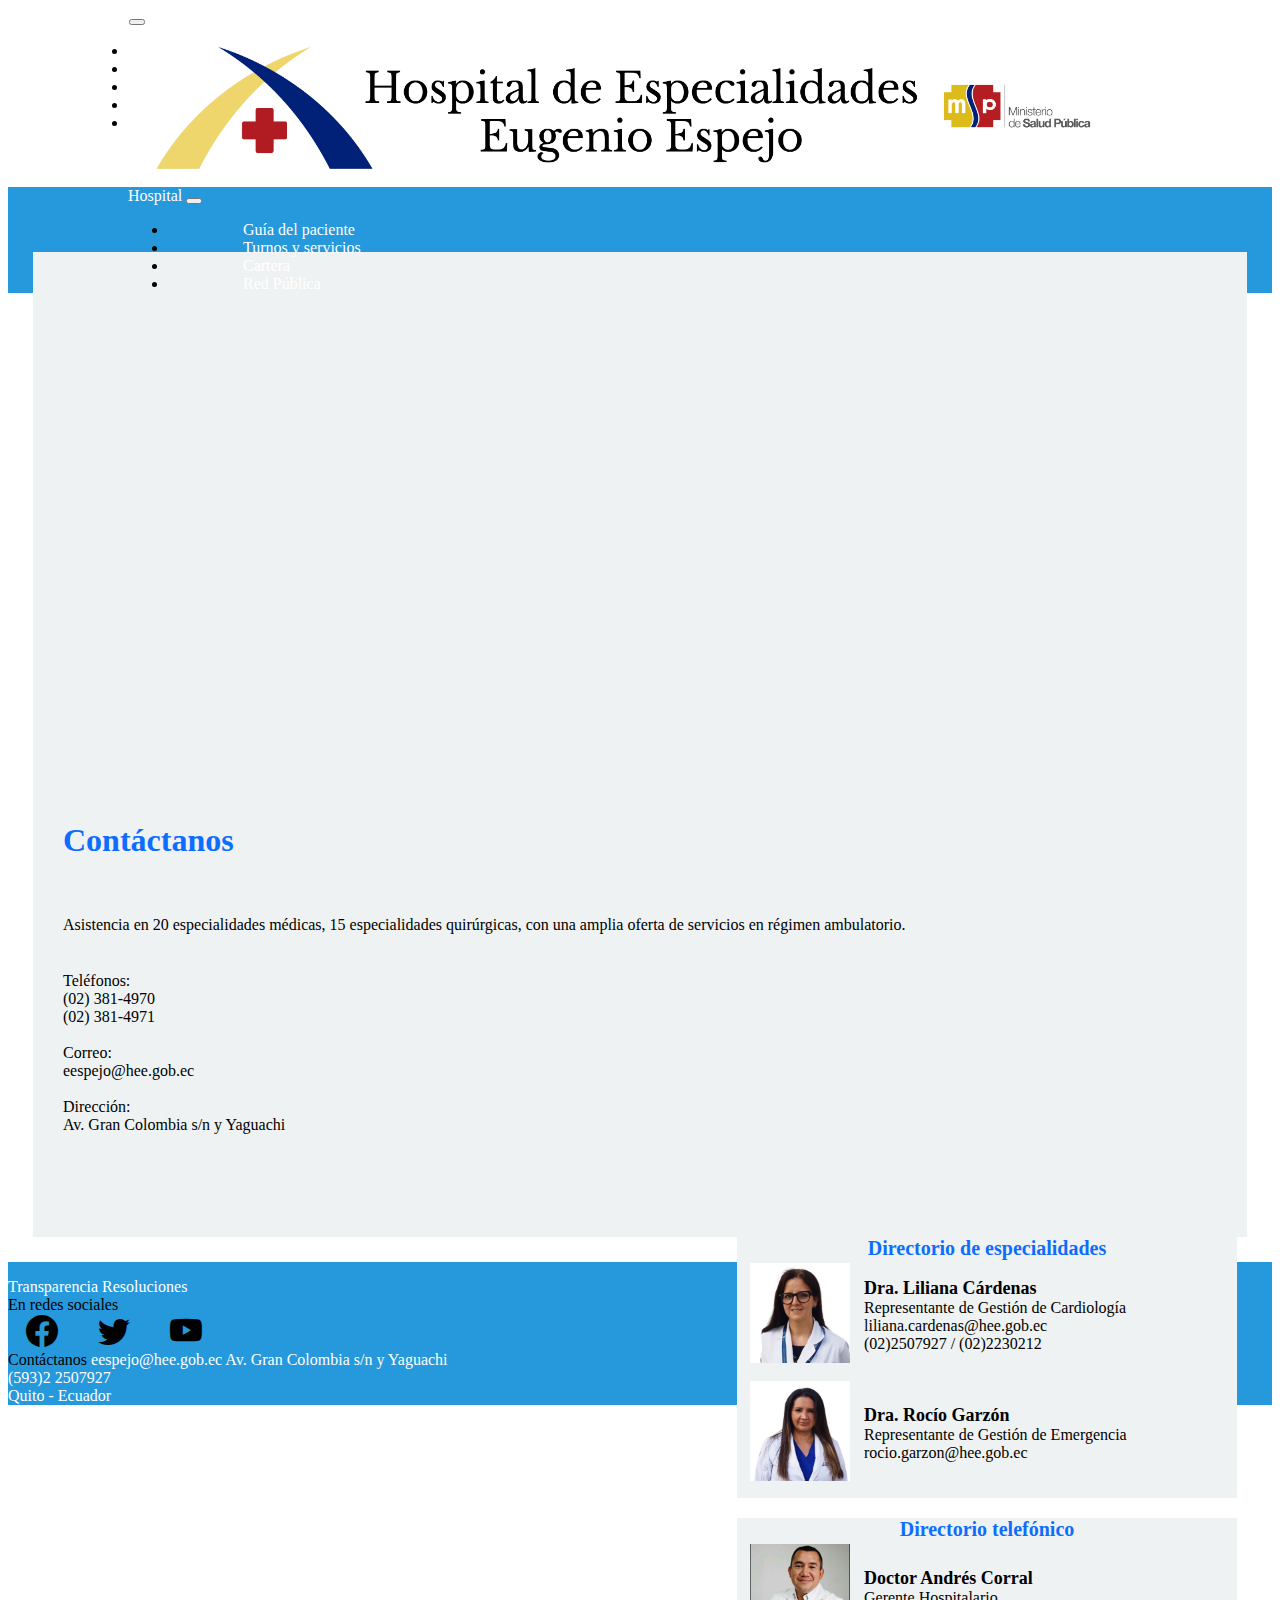
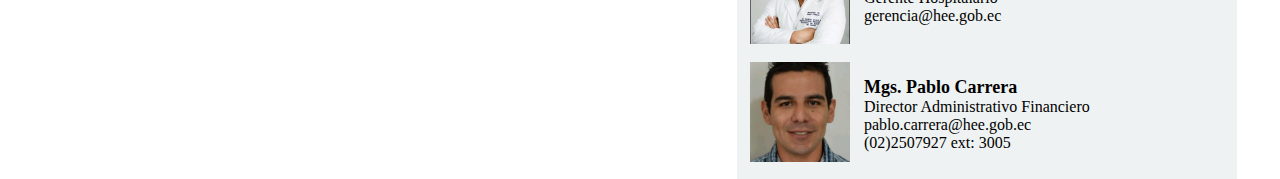
==== commit 6a641986: "Correcciones" ====
--- a/contacto.html
+++ b/contacto.html
@@ -51,7 +51,7 @@
 
   <!--NavBar2-->
 
-    <nav class="navbar navbar-expand-lg bg-transparent navbar-dark" style="height: 40px;">
+    <nav class="navbar navbar-expand-lg bg-transparent navbar-light" style="height: 40px;">
       <div class="container-fluid" style="padding-left: 120px; background: #2698DC;">
         <a class="navbar-brand" href="#">Hospital</a>
         <button class="navbar-toggler" type="button" data-bs-toggle="collapse" data-bs-target="#navbarNav" aria-controls="navbarNav" aria-expanded="false" aria-label="Toggle navigation">
--- a/estilos/stylec.css
+++ b/estilos/stylec.css
@@ -1,7 +1,7 @@
 .barra_bottom {
     margin-top: 10px;
     background: #2698DC;
-    color: #FFFFFF;
+    color: #000000;
     text-decoration: none;
 }
 .barra_bottom a:hover{
@@ -9,7 +9,7 @@
 }
 .icono {
     font-size: 2rem;
-    color: #FFF;
+    color: #000;
     margin: 0 18px;
 }
 
